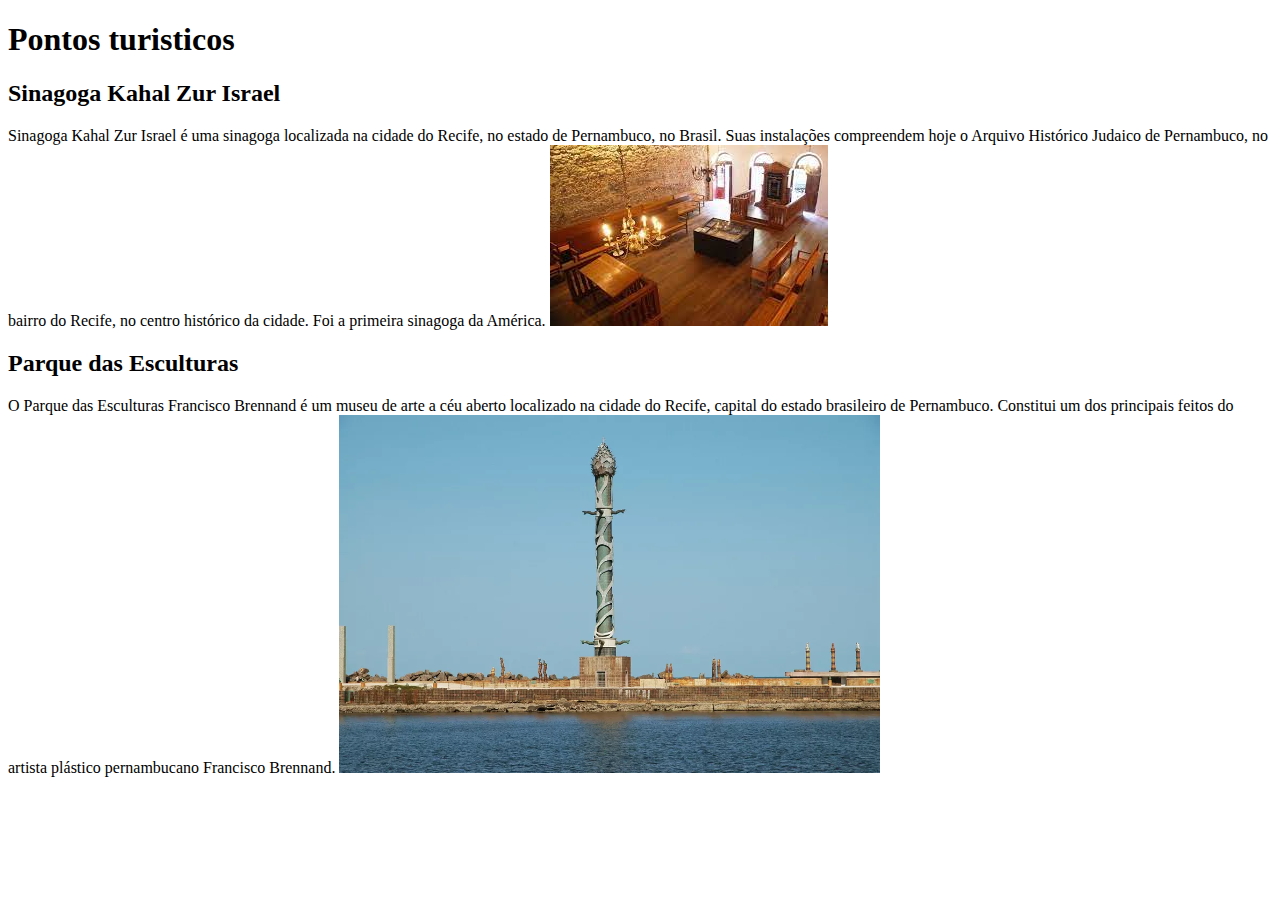
==== html4/pontos_turisticos.html @ cbf3ff38 "Desenvolvimento 4" ====
<!DOCTYPE html>
<html lang="ept">
<head>
    <meta charset="UTF-8">
    <meta name="viewport" content="width=device-width, initial-scale=1.0">
    <title>Pontos turisticos</title>
</head>
<body>

    <h1>Pontos turisticos</h1>

    <h2>Sinagoga Kahal Zur Israel</h2>
    <span> Sinagoga Kahal Zur Israel é uma sinagoga localizada na cidade do Recife, no estado de Pernambuco, no Brasil. Suas instalações compreendem hoje o Arquivo Histórico Judaico de Pernambuco, no bairro do Recife, no centro histórico da cidade. Foi a primeira sinagoga da América.</span>
    <img src="sinagoga.jpg" alt="">

    <h2>Parque das Esculturas</h2>
    <span>O Parque das Esculturas Francisco Brennand é um museu de arte a céu aberto localizado na cidade do Recife, capital do estado brasileiro de Pernambuco. Constitui um dos principais feitos do artista plástico pernambucano Francisco Brennand.</span>
    <img src="parquedasesculturas.png" alt="">
    
</body>
</html>
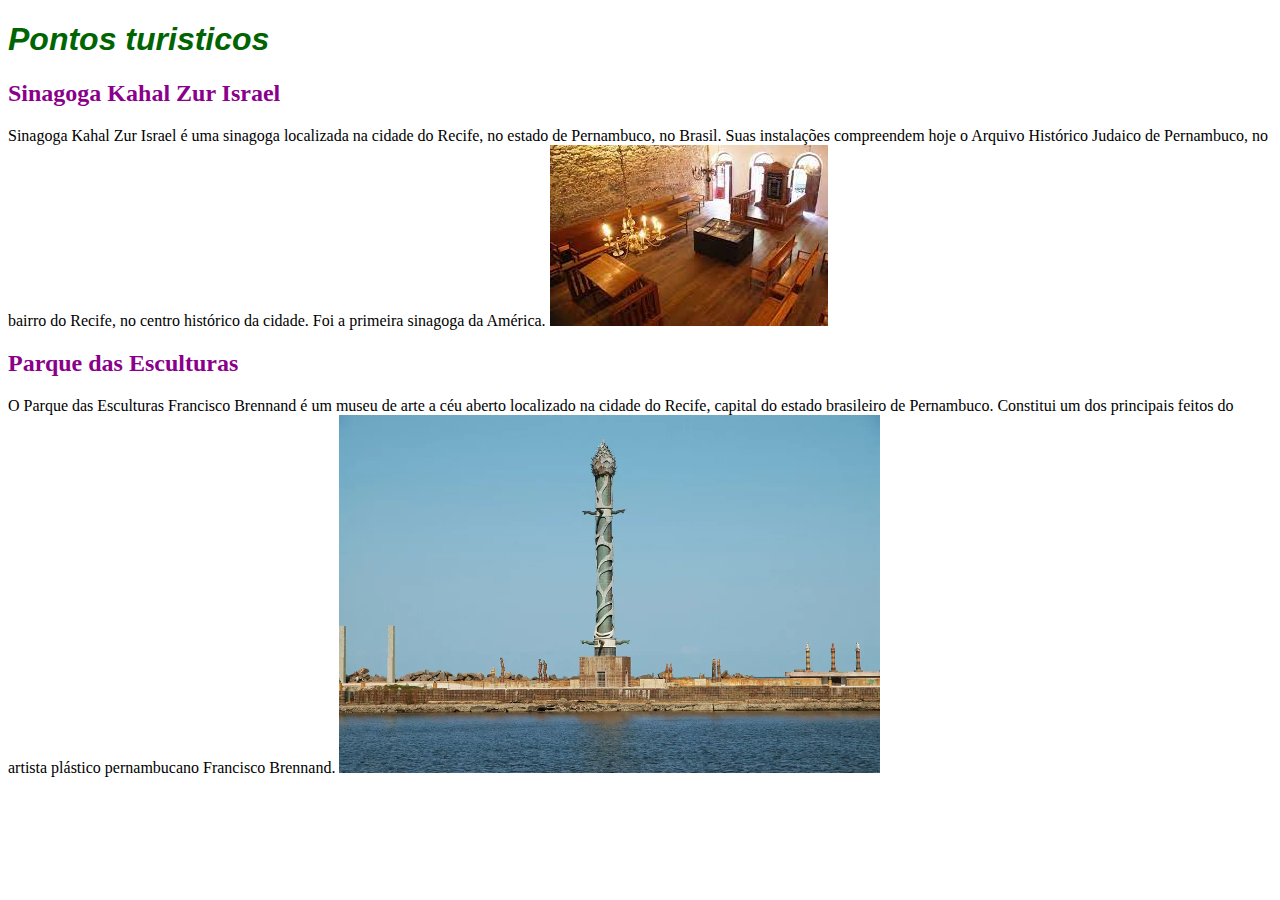
==== commit 3625c2d2: "desenvolvimento 4" ====
--- a/html4/pontos_turisticos.html
+++ b/html4/pontos_turisticos.html
@@ -4,6 +4,7 @@
     <meta charset="UTF-8">
     <meta name="viewport" content="width=device-width, initial-scale=1.0">
     <title>Pontos turisticos</title>
+    <link rel="stylesheet" href="estilo.css">
 </head>
 <body>
 
@@ -12,6 +13,7 @@
     <h2>Sinagoga Kahal Zur Israel</h2>
     <span> Sinagoga Kahal Zur Israel é uma sinagoga localizada na cidade do Recife, no estado de Pernambuco, no Brasil. Suas instalações compreendem hoje o Arquivo Histórico Judaico de Pernambuco, no bairro do Recife, no centro histórico da cidade. Foi a primeira sinagoga da América.</span>
     <img src="sinagoga.jpg" alt="">
+    <link rel="stylesheet" href="estilo.css">
 
     <h2>Parque das Esculturas</h2>
     <span>O Parque das Esculturas Francisco Brennand é um museu de arte a céu aberto localizado na cidade do Recife, capital do estado brasileiro de Pernambuco. Constitui um dos principais feitos do artista plástico pernambucano Francisco Brennand.</span>
--- a/html4/estilo.css
+++ b/html4/estilo.css
@@ -0,0 +1,24 @@
+h1{
+    color: darkgreen;
+    font-family: Arial, Helvetica, sans-serif;
+    font-style: italic;
+}
+
+main{
+    color:darkmagenta;
+    font-family: Cambria, Cochin, Georgia, Times, 'Times New Roman', serif;
+}
+a{
+    font-weight: bold;
+    color:darkorchid;
+    font-family: Cambria, Cochin, Georgia, Times, 'Times New Roman', serif;
+}
+footer{ font-weight: bold;
+    color:darkorchid;
+    font-family: Cambria, Cochin, Georgia, Times, 'Times New Roman', serif;
+}
+h2{
+    font-weight: bold;
+    color:darkmagenta;
+    font-family: Cambria, Cochin, Georgia, Times, 'Times New Roman', serif;
+}--- a/html4/estilo.css
+++ b/html4/estilo.css
@@ -0,0 +1,24 @@
+h1{
+    color: darkgreen;
+    font-family: Arial, Helvetica, sans-serif;
+    font-style: italic;
+}
+
+main{
+    color:darkmagenta;
+    font-family: Cambria, Cochin, Georgia, Times, 'Times New Roman', serif;
+}
+a{
+    font-weight: bold;
+    color:darkorchid;
+    font-family: Cambria, Cochin, Georgia, Times, 'Times New Roman', serif;
+}
+footer{ font-weight: bold;
+    color:darkorchid;
+    font-family: Cambria, Cochin, Georgia, Times, 'Times New Roman', serif;
+}
+h2{
+    font-weight: bold;
+    color:darkmagenta;
+    font-family: Cambria, Cochin, Georgia, Times, 'Times New Roman', serif;
+}